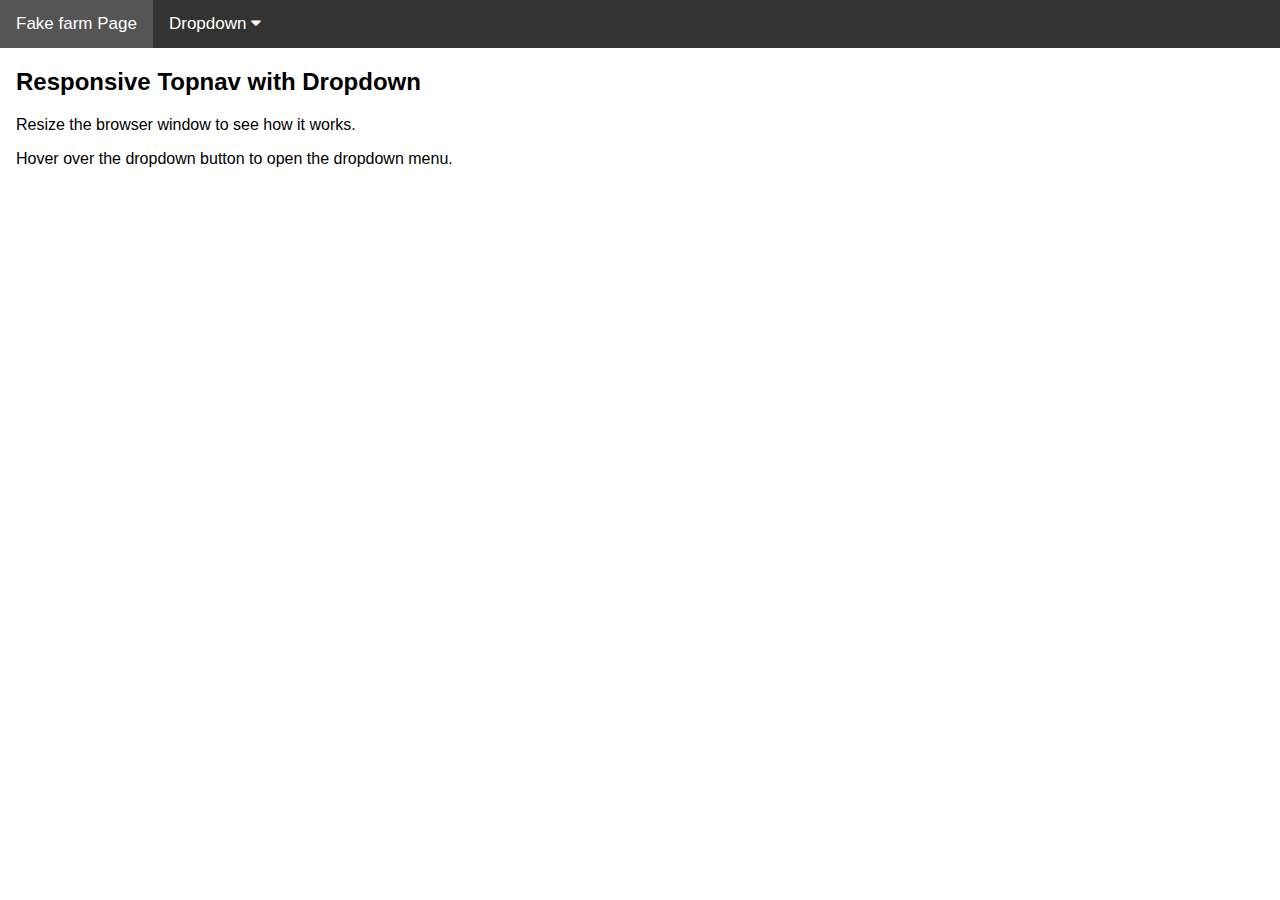
==== msgboard.html @ 270b304e "More Test" ====
<!DOCTYPE html>
<html>
<head>
<meta name="viewport" content="width=device-width, initial-scale=1">
<link rel="stylesheet" href="https://cdnjs.cloudflare.com/ajax/libs/font-awesome/4.7.0/css/font-awesome.min.css">
<style>
body {margin:0;font-family:Arial}

.topnav {
  overflow: hidden;
  background-color: #333;
}

.topnav a {
  float: left;
  display: block;
  color: #f2f2f2;
  text-align: center;
  padding: 14px 16px;
  text-decoration: none;
  font-size: 17px;
}

.active {
  background-color: #4CAF50;
  color: white;
}

.topnav .icon {
  display: none;
}

.dropdown {
  float: left;
  overflow: hidden;
}

.dropdown .dropbtn {
  font-size: 17px;
  border: none;
  outline: none;
  color: white;
  padding: 14px 16px;
  background-color: inherit;
  font-family: inherit;
  margin: 0;
}

.dropdown-content {
  display: none;
  position: absolute;
  background-color: #f9f9f9;
  min-width: 160px;
  box-shadow: 0px 8px 16px 0px rgba(0,0,0,0.2);
  z-index: 1;
}

.dropdown-content a {
  float: none;
  color: black;
  padding: 12px 16px;
  text-decoration: none;
  display: block;
  text-align: left;
}

.topnav a:hover, .dropdown:hover .dropbtn {
  background-color: #555;
  color: white;
}

.dropdown-content a:hover {
  background-color: #ddd;
  color: black;
}

.dropdown:hover .dropdown-content {
  display: block;
}

@media screen and (max-width: 600px) {
  .topnav a:not(:first-child), .dropdown .dropbtn {
    display: none;
  }
  .topnav a.icon {
    float: right;
    display: block;
  }
}

@media screen and (max-width: 600px) {
  .topnav.responsive {position: relative;}
  .topnav.responsive .icon {
    position: absolute;
    right: 0;
    top: 0;
  }
  .topnav.responsive a {
    float: none;
    display: block;
    text-align: left;
  }
  .topnav.responsive .dropdown {float: none;}
  .topnav.responsive .dropdown-content {position: relative;}
  .topnav.responsive .dropdown .dropbtn {
    display: block;
    width: 100%;
    text-align: left;
  }
}
</style>
</head>
<body>

<div class="topnav" id="myTopnav">
  <a href="index.html" class="active">Fake farm Page</a>
  <div class="dropdown">
    <button class="dropbtn">Dropdown
      <i class="fa fa-caret-down"></i>
    </button>
    <div class="dropdown-content">
      <a href="Theory1">Link 1</a>
      <a href="Theory2">Link 2</a>
      <a href="Theory3">Link 3</a>
      <a href="Theory4">Link 4</a>
      <a href="Theory5">Link 5</a>
      <a href="Theory6">Link 6</a>
      <a href="Theory7">Link 7</a>
      <a href="Theory8">Link 8</a>
    </div>
  </div>
  <a href="javascript:void(0);" style="font-size:15px;" class="icon" onclick="myFunction()">&#9776;</a>
</div>

<div style="padding-left:16px">
  <h2>Responsive Topnav with Dropdown</h2>
  <p>Resize the browser window to see how it works.</p>
  <p>Hover over the dropdown button to open the dropdown menu.</p>
</div>

<script>
function myFunction() {
  var x = document.getElementById("myTopnav");
  if (x.className === "topnav") {
    x.className += " responsive";
  } else {
    x.className = "topnav";
  }
}
</script>

</body>
</html>
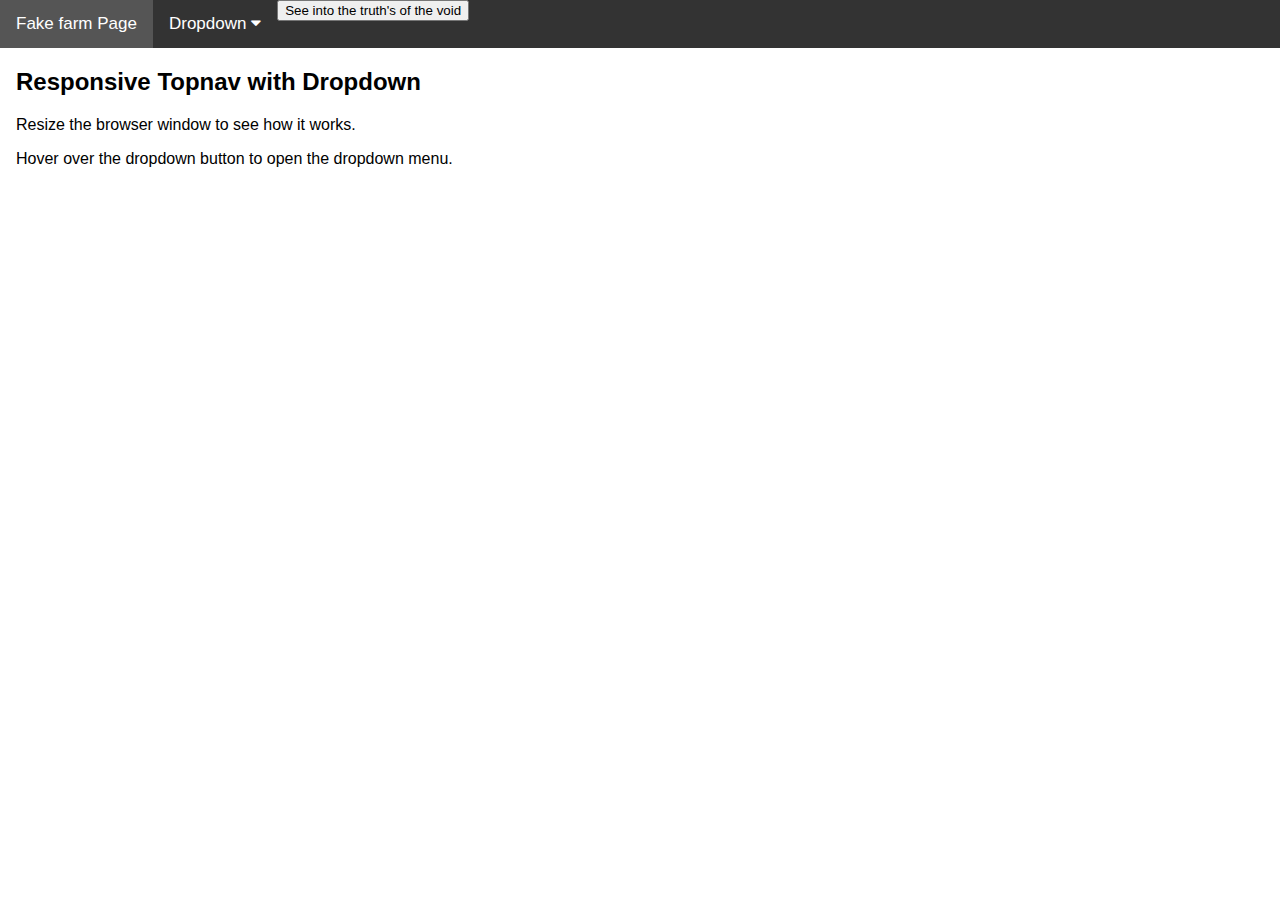
==== commit 4423be09: "new button on msg board page" ====
--- a/msgboard.html
+++ b/msgboard.html
@@ -1,4 +1,6 @@
 <!DOCTYPE html>
+
+<!-- NOTE: This nav bar was made using the W3School's Tutorial -->
 <html>
 <head>
 <meta name="viewport" content="width=device-width, initial-scale=1">
@@ -114,6 +116,7 @@
 
 <div class="topnav" id="myTopnav">
   <a href="index.html" class="active">Fake farm Page</a>
+  <button onclick="myFunction(2)">See into the truth's of the void</button>
   <div class="dropdown">
     <button class="dropbtn">Dropdown
       <i class="fa fa-caret-down"></i>
@@ -129,7 +132,7 @@
       <a href="Theory8">Link 8</a>
     </div>
   </div>
-  <a href="javascript:void(0);" style="font-size:15px;" class="icon" onclick="myFunction()">&#9776;</a>
+  <a href="javascript:void(0);" style="font-size:15px;" class="icon" onclick="myFunction(1)">&#9776;</a>
 </div>
 
 <div style="padding-left:16px">
@@ -139,7 +142,11 @@
 </div>
 
 <script>
-function myFunction() {
+function myFunction(2){
+alert(<a  href="prank'd"> Peer in to the abyss </a>)
+
+}
+function myFunction(1) {
   var x = document.getElementById("myTopnav");
   if (x.className === "topnav") {
     x.className += " responsive";
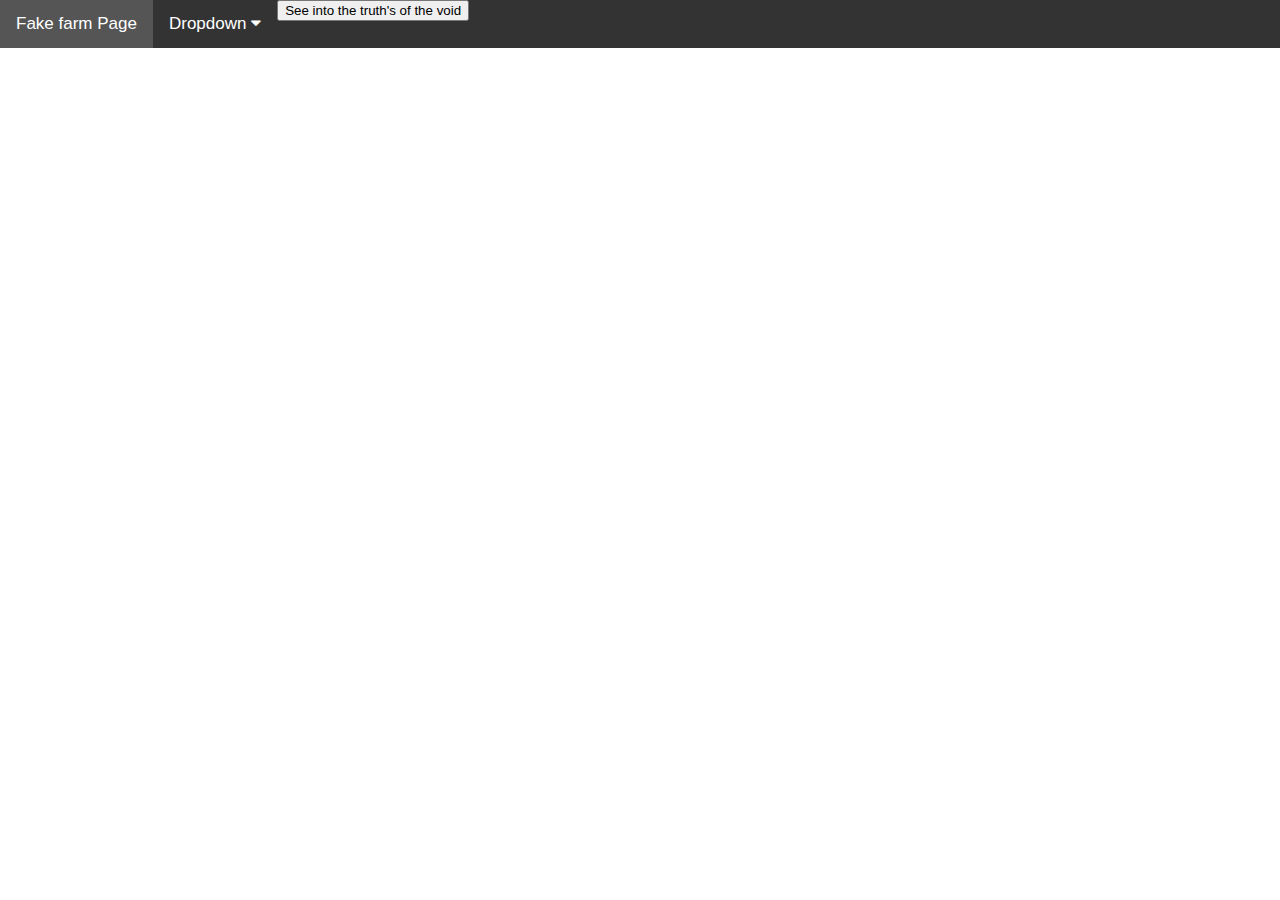
==== commit 2f9a206a: "test" ====
--- a/msgboard.html
+++ b/msgboard.html
@@ -116,7 +116,7 @@
 
 <div class="topnav" id="myTopnav">
   <a href="index.html" class="active">Fake farm Page</a>
-  <button onclick="myFunction(2)">See into the truth's of the void</button>
+  <button class="button" onclick="myFunction(2)">See into the truth's of the void</button>
   <div class="dropdown">
     <button class="dropbtn">Dropdown
       <i class="fa fa-caret-down"></i>
@@ -136,15 +136,12 @@
 </div>
 
 <div style="padding-left:16px">
-  <h2>Responsive Topnav with Dropdown</h2>
-  <p>Resize the browser window to see how it works.</p>
-  <p>Hover over the dropdown button to open the dropdown menu.</p>
+
 </div>
 
 <script>
-function myFunction(2){
-alert(<a  href="prank'd"> Peer in to the abyss </a>)
-
+function myFunction(2) {
+ alert("test");
 }
 function myFunction(1) {
   var x = document.getElementById("myTopnav");
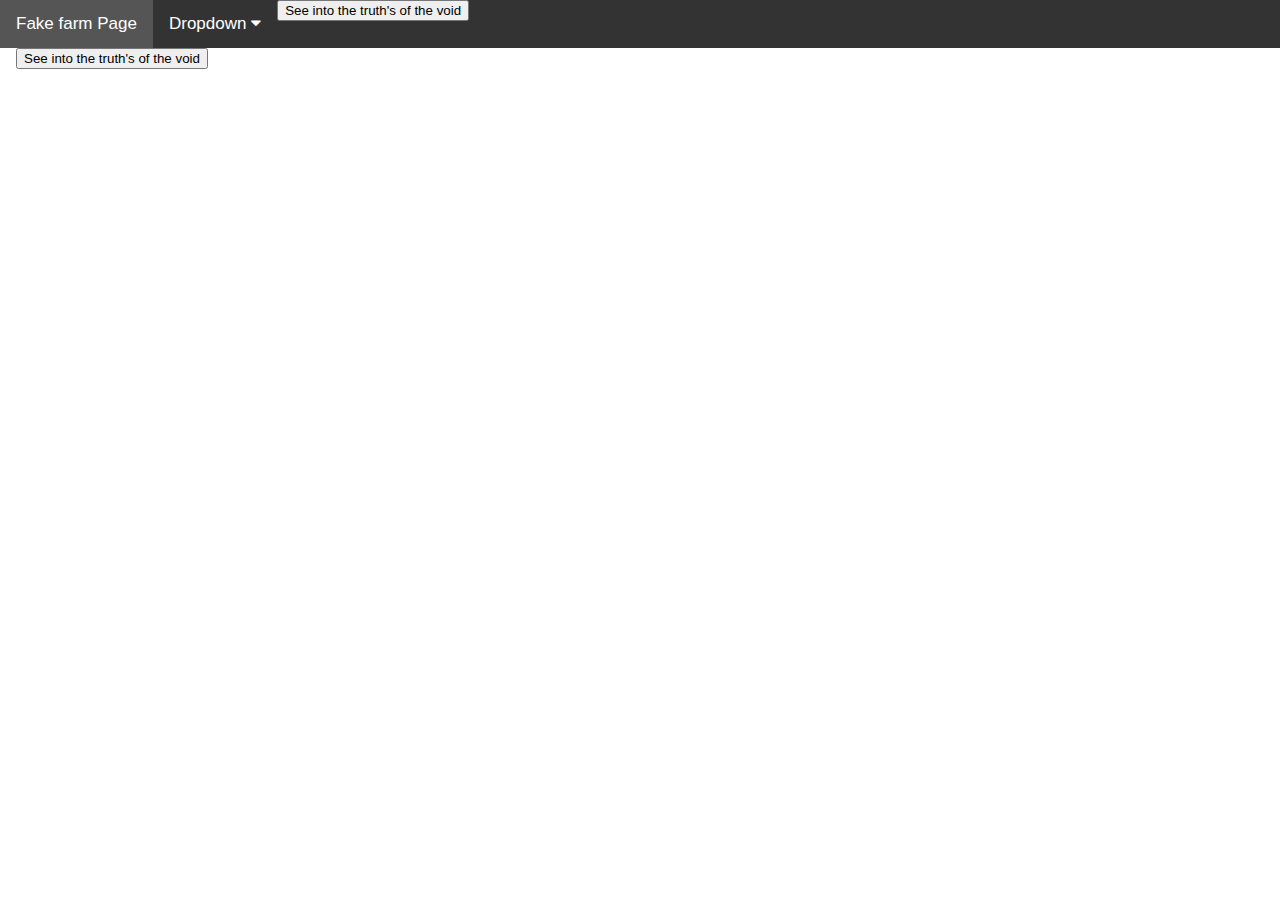
==== commit a97f1b73: "made a button" ====
--- a/msgboard.html
+++ b/msgboard.html
@@ -116,7 +116,7 @@
 
 <div class="topnav" id="myTopnav">
   <a href="index.html" class="active">Fake farm Page</a>
-  <button class="button" onclick="myFunction(2)">See into the truth's of the void</button>
+  <button class="button" onclick="myFunction()">See into the truth's of the void</button>
   <div class="dropdown">
     <button class="dropbtn">Dropdown
       <i class="fa fa-caret-down"></i>
@@ -132,17 +132,20 @@
       <a href="Theory8">Link 8</a>
     </div>
   </div>
-  <a href="javascript:void(0);" style="font-size:15px;" class="icon" onclick="myFunction(1)">&#9776;</a>
+  <a style="font-size:15px;" class="icon" onclick="myFunction(1)">&#9776;</a>
 </div>
 
 <div style="padding-left:16px">
+  <button class="button" onclick="myFunction()">See into the truth's of the void</button>
 
 </div>
 
 <script>
-function myFunction(2) {
+ function myFunction() {
  alert("test");
 }
+</script>
+<script>
 function myFunction(1) {
   var x = document.getElementById("myTopnav");
   if (x.className === "topnav") {
